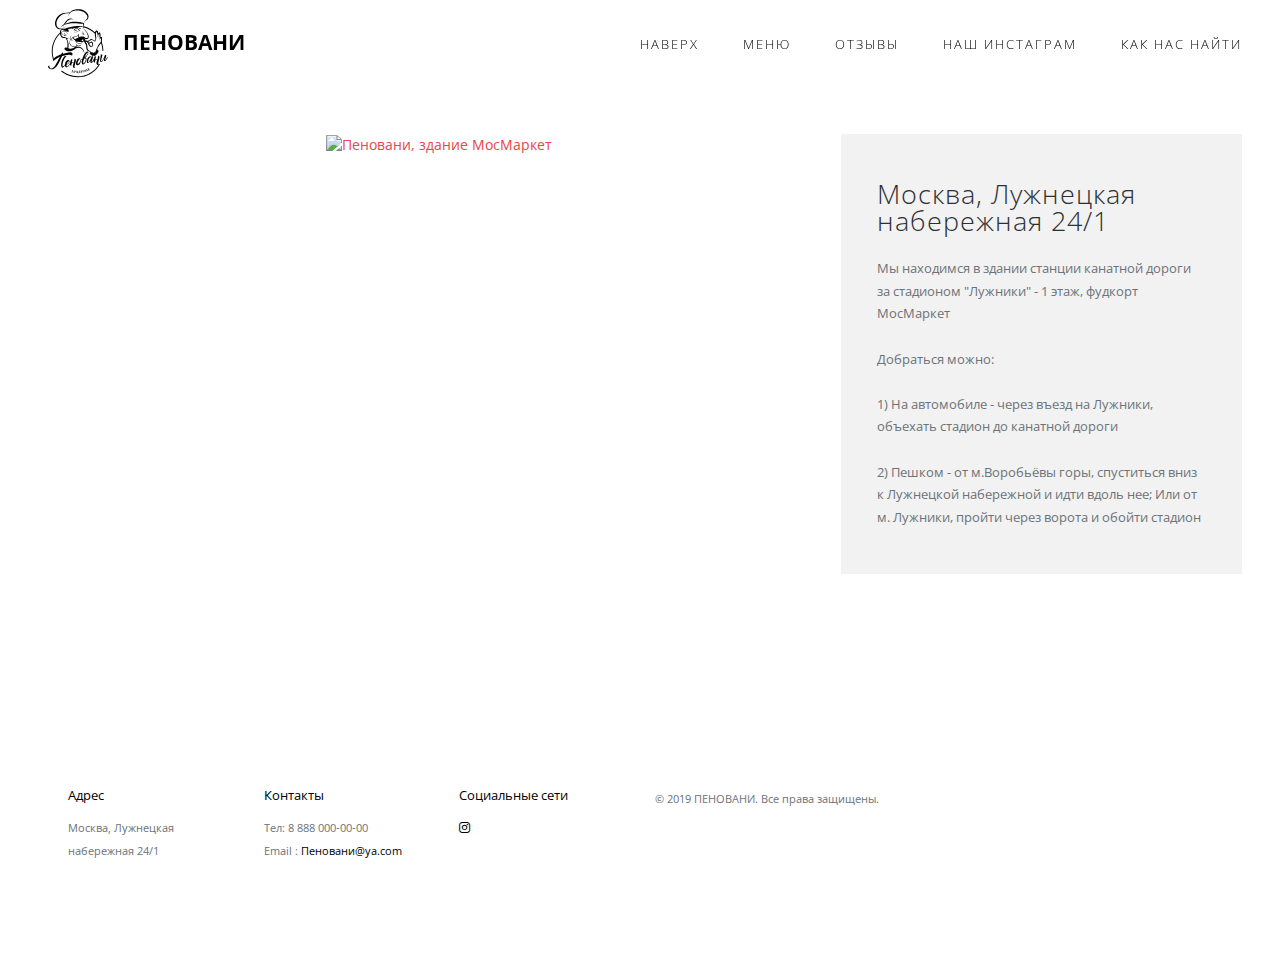
==== address.html @ 7c806772 "Multiple text changes, image fancyBox add to vieew images, address page add" ====
<!doctype html>
<!--[if lt IE 7]>      <html class="no-js lt-ie9 lt-ie8 lt-ie7" lang=""> <![endif]-->
<!--[if IE 7]>         <html class="no-js lt-ie9 lt-ie8" lang=""> <![endif]-->
<!--[if IE 8]>         <html class="no-js lt-ie9" lang=""> <![endif]-->
<!--[if gt IE 8]><!-->
<html class="no-js" lang="">
<!--<![endif]-->

<head>
<meta charset="utf-8">
<meta name="description" content="">
<meta name="viewport" content="width=device-width, initial-scale=1">
<title>Auro - Elegant, Minimal, Creative Bootstrap Template</title>
<link rel="stylesheet" href="css/bootstrap.min.css">
<link rel="stylesheet" href="css/flexslider.css">
<link rel="stylesheet" href="css/main.css">
<link rel="stylesheet" href="css/responsive.css">
<link rel="stylesheet" href="css/animate.min.css">
<link rel="stylesheet" href="https://maxcdn.bootstrapcdn.com/font-awesome/4.4.0/css/font-awesome.min.css">
</head>

<body>
<!-- Header Section -->
<section class="tophead" role="tophead"> 
  <!-- Navigation Section -->
  <header id="header">
    <div class="header-content clearfix"> <a class="logo" href="#"><img src="images/Logo_white.svg" alt="" style="width: 80px; height: 80px" /> Пеновани</a>
      <nav class="navigation" role="navigation">
        <ul class="primary-nav">
          <li><a href="./#header-slider">Наверх</a></li>
          <!--li><a href="#services">Сервис</a></li-->
          <li><a href="./#menu">Меню</a></li>
          <li><a href="./#testimonials">Отзывы</a></li>
          <li><a href="https://www.instagram.com/penovany/">Наш инстаграм</a></li>
          <li><a href="address.html">Как нас найти</a></li>
        </ul>
      </nav>
      <a href="#" class="nav-toggle">Menu<span></span></a> </div>
  </header>
  <!-- Navigation Section --> 
</section>
<!-- Header Section --> 
<!-- work details section -->
<section id="work-detail" class="section work-detail">
  <div class="container-fluid">
    <div class="row">
      <div class="col-md-8 work-detail-margin detail-image">
        <div class="work-image">
          <!--script type="text/javascript" charset="utf-8" async src="https://api-maps.yandex.ru/services/constructor/1.0/js/?um=constructor%3A2159365254659f0e87b287ded08295ffb3f581d66ce3b913cc2d28733d260356&amp;width=400&amp;height=350&amp;lang=ru_RU&amp;scroll=true"></script-->
          <div style="text-align: center;"><a href="https://yandex.ru/maps/?um=constructor%3A2159365254659f0e87b287ded08295ffb3f581d66ce3b913cc2d28733d260356&amp;source=constructorStatic" target="_blank"><img src="https://api-maps.yandex.ru/services/constructor/1.0/static/?um=constructor%3A2159365254659f0e87b287ded08295ffb3f581d66ce3b913cc2d28733d260356&amp;width=400&amp;height=350&amp;lang=ru_RU" alt="Пеновани, здание МосМаркет"    ></a></div>

        </div>
      </div>
      <div class="col-md-4 work-detail-margin detail-contentbox">
        <div class="detail-content">
          <h4>Москва, Лужнецкая набережная 24/1</h4>
          <p>Мы находимся в здании станции канатной дороги за стадионом "Лужники" - 1 этаж, фудкорт МосМаркет</p>
          <p>Добраться можно:</p>
          <p>1) На автомобиле - через въезд на Лужники, объехать стадион до канатной дороги </p>
          <p>2) Пешком - от м.Воробьёвы горы, спуститься вниз к Лужнецкой набережной и идти вдоль нее; Или от м. Лужники, пройти через ворота и обойти стадион</p>
          <!--a class="btn" href="#">Visit Site <i class="fa fa-long-arrow-right"></i></a--> 
        </div>
      </div>
    </div>
  </div>
</section>
<!-- work details section --> 
<!-- Live map section --> 
<section id="work-detail" class="section work-detail">
  <div class="container-fluid">
    <div style="text-align: center;" class="livemap">
        <script type="text/javascript" charset="utf-8" async src="https://api-maps.yandex.ru/services/constructor/1.0/js/?um=constructor%3A2159365254659f0e87b287ded08295ffb3f581d66ce3b913cc2d28733d260356&amp;width=433&amp;height=338&amp;lang=ru_RU&amp;scroll=true"></script>
    </div>
  </div>
</section>
<!-- Live map section -->
<!-- footer section -->
<footer id="contact" class="footer">
  <div class="container-fluid">
    <div class="col-md-2 left">
      <h4>Адрес</h4>
      <p>Москва, Лужнецкая набережная 24/1</p>
    </div>
    <div class="col-md-2 left">
      <h4>Контакты</h4>
      <p> Тел: 8 888 000-00-00 <br>
        Email : <!--a  href="mailto:hello@agency.com" > fakePenovany_zaglushka@yandex.com </a-->
        <a > Пеновани@ya.com </a>
      </p>
    </div>
    <div class="col-md-2 left">
      <h4>Социальные сети</h4>
      <ul class="footer-share">
        <!--li1><a href="#"><i class="fa fa-facebook"></i></a></li1>
        <li1><a href="#"><i class="fa fa-twitter"></i></a></li1>
        <li1><a href="#"><i class="fa fa-linkedin"></i></a></li1>
        <li1><a href="#"><i class="fa fa-google-plus"></i></a></li1-->
        <li1><a href="https://www.instagram.com/penovany/" title="инстаграм"><i class="fa fa-instagram"></i></a></li1>
      </ul>
    </div>
    <div class="col-md-6 right">
      <p>© 2019 ПЕНОВАНИ. Все права защищены.<br></p>
       <!--p> Made with <i class="fa fa-heart pulse"></i> by <a href="http://www.designstub.com/">Designstub</a></p-->
    </div>
  </div>
</footer>
<!-- footer section --> 

<!-- JS FILES --> 
<script src="https://ajax.googleapis.com/ajax/libs/jquery/1.11.3/jquery.min.js"></script> 
<script src="js/bootstrap.min.js"></script> 
<script src="js/jquery.flexslider-min.js"></script> 
<script src="js/retina.min.js"></script> 
<script src="js/modernizr.js"></script> 
<script src="js/main.js"></script>
</body>
</html>
---- css/main.css ----
/* ------------------------------------------------------------------------------
	Template Name: Auro
	Author: Designstub
	Author URI: http://www.designstub.com
------------------------------------------------------------------------------*/



@import url(https://fonts.googleapis.com/css?family=Open%20Sans:300,400,500,600,700);
/* ------------------------------------------------------------------------------
	 Typography
-------------------------------------------------------------------------------*/
p {
	font-size: 14px;
	line-height: 22.4px;
	color: #6c7279;
}
h1 {
	font-size: 65px;
	color: #2d3033;
}
h2 {
	font-size: 40px;
	color: #2d3033;
}
h3 {
	font-size: 28px;
	color: #2d3033;
	font-weight: 300;
}
h4 {
	font-size: 22px;
	color: #2d3033;
	font-weight: 400;
}
h5 {
	font-size: 14px;
	color: #2d3033;
	text-transform: uppercase;
	font-weight: 700;
}
.btn {
	background-color: #333;
	margin-top: 40px;
	color: #fff;
	font-size: 12px;
	font-weight: 600;
	letter-spacing: 1px;
	border-radius: 0px;
	padding: 3% 7%;
	display: inline-block;
	text-transform: uppercase;
}
.btn:hover, .btn:focus {
	background-color: #000;
	color: #fff;
}
.btn-large {
	padding: 15px 40px;
}
/* ------------------------------------------------------------------------------
	 General Style
-------------------------------------------------------------------------------*/
a {
	color: #e84545;
}
a:hover, a:focus {
	text-decoration: none;
	-moz-transition: background-color, color, 0.3s;
	-o-transition: background-color, color, 0.3s;
	-webkit-transition: background-color, color, 0.3s;
	transition: background-color, color, 0.3s;
}
body {
	font-family: "Open Sans", sans-serif;
	font-weight: 400;
	color: #6c7279;
}
ul, ol {
	margin: 0;
	padding: 0;
	
}
ul li {
	list-style: none;
	margin-top: 30.4px;
}
ul li1 {
	list-style: none;
}
.sectiontop {
	padding: 100px 0 50px 0;
}
.section {
	padding: 50px 0;
}
.no-padding {
	padding: 0;
}
.no-gutter [class*=col-] {
	padding-right: 0;
	padding-left: 0;
}
/* ------------------------------------------------------------------------------
	 Header & navigation
-------------------------------------------------------------------------------*/
#header {
	position: fixed;
	width: 94%;
	z-index: 999;
	margin-left: 3%;
	margin-right: 3%;
}
#header .header-content {
	margin: 0 auto;
	padding: 4px 0;
	width: 100%;
	-moz-transition: padding 0.3s;
	-o-transition: padding 0.3s;
	-webkit-transition: padding 0.3s;
	transition: padding 0.3s;
}
#header .logo {
	font-size: 21px;
	color: #000;
	font-weight: 700;
	float: left;
	text-transform: uppercase;
}
#header.fixed {
	background-color: rgba(255, 255, 255, 0.95);
}
#header.fixed .header-content {
	border-bottom: 0;
	padding: 4px 0;
}
#header.fixed .nav-toggle {
	top: 18px;
}
.navigation.open {
	opacity: 0.9;
	visibility: visible;
	-moz-transition: opacity 0.5s;
	-o-transition: opacity 0.5s;
	-webkit-transition: opacity 0.5s;
	transition: opacity 0.5s;
}
.navigation {
	float: right;
	-height: 80px;
}
.navigation li {
	display: inline-block;
}
.navigation a {
	color: #000;
	font-size: 13px;
	font-weight: 300;
	margin-left: 40px;
	letter-spacing: 2px;
	text-transform: uppercase;
}
.navigation a:hover, .navigation a.active {
	color: #bcbcbc;
}
.nav-toggle {
	display: none;
	height: 44px;
	overflow: hidden;
	position: fixed;
	right: 5%;
	text-indent: 100%;
	top: 32px;
	white-space: nowrap;
	width: 44px;
	z-index: 99999;
	-moz-transition: all 0.3s;
	-o-transition: all 0.3s;
	-webkit-transition: all 0.3s;
	transition: all 0.3s;
}
.nav-toggle:before, .nav-toggle:after {
	border-radius: 50%;
	content: "";
	height: 100%;
	left: 0;
	position: absolute;
	top: 0;
	width: 100%;
	-moz-transform: translateZ(0);
	-ms-transform: translateZ(0);
	-webkit-transform: translateZ(0);
	transform: translateZ(0);
	-moz-backface-visibility: hidden;
	-webkit-backface-visibility: hidden;
	backface-visibility: hidden;
	-moz-transition-property: -moz-transform;
	-o-transition-property: -o-transform;
	-webkit-transition-property: -webkit-transform;
	transition-property: transform;
}
.nav-toggle:before {
	background-color: #e84545;
	-moz-transform: scale(1);
	-ms-transform: scale(1);
	-webkit-transform: scale(1);
	transform: scale(1);
	-moz-transition-duration: 0.3s;
	-o-transition-duration: 0.3s;
	-webkit-transition-duration: 0.3s;
	transition-duration: 0.3s;
}
.nav-toggle:after {
	background-color: #e84545;
	-moz-transform: scale(0);
	-ms-transform: scale(0);
	-webkit-transform: scale(0);
	transform: scale(0);
	-moz-transition-duration: 0s;
	-o-transition-duration: 0s;
	-webkit-transition-duration: 0s;
	transition-duration: 0s;
}
.nav-toggle span {
	background-color: #fff;
	bottom: auto;
	display: inline-block;
	height: 3px;
	left: 50%;
	position: absolute;
	right: auto;
	top: 50%;
	width: 18px;
	z-index: 10;
	-moz-transform: translateX(-50%) translateY(-50%);
	-ms-transform: translateX(-50%) translateY(-50%);
	-webkit-transform: translateX(-50%) translateY(-50%);
	transform: translateX(-50%) translateY(-50%);
}
.nav-toggle span:before, .nav-toggle span:after {
	background-color: #fff;
	content: "";
	height: 100%;
	position: absolute;
	right: 0;
	top: 0;
	width: 100%;
	-moz-transform: translateZ(0);
	-ms-transform: translateZ(0);
	-webkit-transform: translateZ(0);
	transform: translateZ(0);
	-moz-backface-visibility: hidden;
	-webkit-backface-visibility: hidden;
	backface-visibility: hidden;
	-moz-transition: -moz-transform 0.3s;
	-o-transition: -o-transform 0.3s;
	-webkit-transition: -webkit-transform 0.3s;
	transition: transform 0.3s;
}
.nav-toggle span:before {
	-moz-transform: translateY(-6px) rotate(0deg);
	-ms-transform: translateY(-6px) rotate(0deg);
	-webkit-transform: translateY(-6px) rotate(0deg);
	transform: translateY(-6px) rotate(0deg);
}
.nav-toggle span:after {
	-moz-transform: translateY(6px) rotate(0deg);
	-ms-transform: translateY(6px) rotate(0deg);
	-webkit-transform: translateY(6px) rotate(0deg);
	transform: translateY(6px) rotate(0deg);
}
.nav-toggle.close-nav:before {
	-moz-transform: scale(0);
	-ms-transform: scale(0);
	-webkit-transform: scale(0);
	transform: scale(0);
}
.nav-toggle.close-nav:after {
	-moz-transform: scale(1);
	-ms-transform: scale(1);
	-webkit-transform: scale(1);
	transform: scale(1);
}
.nav-toggle.close-nav span {
	background-color: rgba(255, 255, 255, 0);
}
.nav-toggle.close-nav span:before, .nav-toggle.close-nav span:after {
	background-color: #fff;
}
.nav-toggle.close-nav span:before {
	-moz-transform: translateY(0) rotate(45deg);
	-ms-transform: translateY(0) rotate(45deg);
	-webkit-transform: translateY(0) rotate(45deg);
	transform: translateY(0) rotate(45deg);
}
.nav-toggle.close-nav span:after {
	-moz-transform: translateY(0) rotate(-45deg);
	-ms-transform: translateY(0) rotate(-45deg);
	-webkit-transform: translateY(0) rotate(-45deg);
	transform: translateY(0) rotate(-45deg);
}
/* ------------------------------------------------------------------------------
	 Header Slider
-------------------------------------------------------------------------------*/

.carousel {
	max-width: 1280px;
	max-height: 600;
	width: 94%;
	/*height: 500px;*/
	margin: auto;
}
.item, .active, .carousel-inner {
	height: 100%;
}
.centeras img {        
  
}
.carousel-caption {
	bottom: 40%;
	color: #fff;
	left: 15%;
	padding-bottom: 5px;
	padding-top: 5px;
	position: absolute;
	right: 15%;
	text-align: center;
	z-index: 10;
}
.carousel-caption h3 {
	font-family: "Open Sans", sans-serif;
	color: #fff;
	//color: #fff;
    text-shadow: 1px 0 0 #000, 0 -1px 0 #000, 0 1px 0 #000, -1px 0 0 #000;
	//text-shadow: none;
	font-size: 32px;
	font-size: 5vw;
	font-weight: 700;
	text-transform: uppercase;
	letter-spacing: 5px;
	
}
.carousel-caption p {
	font-family: "Open Sans", sans-serif;
	color: #d1e1ea;
	//text-shadow: none;
	text-shadow: 1px 0 0 #000, 0 -1px 0 #000, 0 1px 0 #000, -1px 0 0 #000;
	font-size: 13px;
	font-size: 2vw;
	font-weight: 400;
	letter-spacing: 2px;
}
.carousel-control.left {
	background: none;
}
.carousel-control.right {
	background: none;
}
.carousel-control {
	opacity: 1;
	text-shadow: none;
}
/* ------------------------------------------------------------------------------
	 Services
-------------------------------------------------------------------------------*/
.services {
	width: 94%;
	margin: auto;
	background-color: #f2f2f2;
}
.services h4 {
	font-size: 33px;
	line-height: 33px;
	letter-spacing: 2px;
	font-weight: 300;
}
.services h5 {
	font-size: 21px;
	font-weight: 300;
	margin-bottom: 10%;
	text-transform: none;
}
.services p {
	color: #6c7279;
	font-size: 13px;
	font-weight: 400;
	margin-top: 7%;
}
.services-content {
	margin: 50px;
}
.services-content li a {
	color: #6c7279;
	line-height: 30px;
}
.services-content li a:hover {
	color: #000;
}
/* ------------------------------------------------------------------------------
	 menu
-------------------------------------------------------------------------------*/
#menu {
	width: 94%;
	margin: auto;
}
#menu .menu-item {
	right: 0;
	margin: 0 0 2px;
	padding: 0 1px;
}
#menu .menu-item .menu-link {
	display: block;
	position: relative;
	margin: 0 auto;
}
#menu .menu-item .menu-link .caption {
	position: absolute;
	width: 100%;
	height: 100%;
	opacity: 0;
	background: rgba(58, 54, 54, .9);
	-webkit-transition: all ease .5s;
	-moz-transition: all ease .5s;
	transition: all ease .5s;
}
#menu .menu-item .menu-link .caption:hover {
	opacity: 1;
}
#menu .menu-item .menu-link .caption .caption-content {
	position: absolute;
	top: 50%;
	width: 100%;
	height: 20px;
	margin-top: -12px;
	text-align: center;
	font-size: 20px;
	color: #fff;
}
#menu .menu-item .menu-link .caption .caption-content i {
	margin-top: -12px;
}
#menu .menu-item .menu-link .caption .caption-content h3 {
	margin: 0;
	color: #e9eaed;
	font-size: 17px;
	letter-spacing: 4px;
	text-transform: uppercase;
}
#menu .menu-item .menu-link .caption .caption-content h4 {
	margin: 10px 0;
	color: #e9eaed;
	font-size: 12px;
	letter-spacing: 2px;
	text-transform: uppercase;
}
#menu * {
	z-index: 2;
}
/* ------------------------------------------------------------------------------
	 Work-box 
-------------------------------------------------------------------------------*/
/*.work-box:hover img {
	-moz-transform: scale(1.2);
	-ms-transform: scale(1.2);
	-webkit-transform: scale(1.2);
	transform: scale(1.2);
}
.work-box:hover .overlay {
	opacity: 1;
}
.work-box:hover .overlay h5, .work-box:hover .overlay p {
	opacity: 1;
	-moz-transform: translate3d(0, 0, 0);
	-ms-transform: translate3d(0, 0, 0);
	-webkit-transform: translate3d(0, 0, 0);
	transform: translate3d(0, 0, 0);
}*/
/* ------------------------------------------------------------------------------
	 Testimonials
-------------------------------------------------------------------------------*/
.testimonials {
	width: 94%;
	margin: auto;
	background-color: #333;
	position: relative;
	text-align: center;
}
.testimonials blockquote {
	border: 0;
	margin: 0;
	padding: 100px 15%;
}
.testimonials h1 {
	color: #fff;
	font: 19px "Open Sans", sans-serif;
	font-weight: 300;
	letter-spacing: 1px;
}
.testimonials p {
	color: #fff;
	display: block;
	font-size: 11px;
	font-style: normal;
	letter-spacing: 2px;
	font-weight: 400;
	margin-top: 30px;
	text-transform: uppercase;
}
/* ------------------------------------------------------------------------------
	 Footer
-------------------------------------------------------------------------------*/
.footer {
	width: 94%;
	margin: auto;
	text-align: left;
	padding-top: 5%;
	padding-bottom: 7%;
}
.footer h4 {
	font-size: 13px;
	color: #000;
	margin: 0 0 15px 0;
	padding: 0px;
}
.footer p {
	font-size: 11px;
	color: #6c7279;
}
.footer a {
	color: #000;
}
.footer a:hover {
	text-decoration: underline;
}
.footer .footer-share {
	margin-top: 0;
}
.footer .footer-share li {
	display: inline-block;
	float: none;
}
.footer .footer-share a {
	border: none;
	font-size: 13px;
	color: #000;
	letter-spacing: 15px;
}
.footer .fa-heart {
	color: #e84545;
	font-size: 11px;
	margin: 0 2px;
}
/* ------------------------------------------------------------------------------
	 Work Detial 
-------------------------------------------------------------------------------*/

.work-detail {
	width: 94%;
	margin: auto;
}
.work-detail-margin {
	margin-top: 7%;
}
.detail-image img {
	max-width: 100%;
  	height: auto;
}
/*.detail-image img.resize {
    width:540px;  
    height: auto;
}*/
.detail-contentbox {
	background-color: #f2f2f2;
	padding: 3%;
}
.detail-content h4 {
	font-size: 27px;
	line-height: 27px;
	letter-spacing: 1px;
	font-weight: 300;
}
.detail-content p {
	color: #6c7279;
	font-size: 13px;
	font-weight: 400;
	margin-top: 7%;
}
.livemap {
	margin-left: 3vw;
	margin-right: 3vw;

}
---- css/responsive.css ----
@media screen and (max-width: 1024px) {
#header .header-content {
	width: 90%;
}
.nav-toggle {
	display: block;
}
.navigation {
	position: fixed;
	background-color: #000;
	width: 100%;
	height: 100%;
	top: 0;
	left: 0;
	z-index: 99999;
	visibility: hidden;
	opacity: 0;
	-webkit-transition: opacity 0.5s, visibility 0s 0.5s;
	transition: opacity 0.5s, visibility 0s 0.5s;
}
.navigation .primary-nav {
	position: relative;
	top: 45%;
	-moz-transform: translateY(-45%);
	-ms-transform: translateY(-45%);
	-webkit-transform: translateY(-45%);
	transform: translateY(-45%);
}
.navigation li {
	display: block;
	margin-bottom: 20px;
}
.navigation a {
	display: block;
	font-size: 25px;
	margin: 0;
	color: #fff;
	font-size: 13px;
	text-align: center;
}
.testimonials blockquote {
	padding: 20px 5% 0;
}
.testimonials p {
	font-size: 26px;
}
.flex-control-nav {
	bottom: 20px;
}
}
@media screen and (max-width: 768px) {
.banner-text {
	padding-top: 30%;
}
.banner-text h1 {
	font-size: 42px;
}
.banner-text p {
	font-size: 18px;
}
.flexslider {
	padding-bottom: 80px;
}
.flex-control-nav {
	width: 100%;
}
.footer .footer-col {
	margin-bottom: 50px;
}
.detail-contentbox {
	background-color: #f2f2f2;
	padding: 6%;
}
}
@media screen and (max-width: 640px) {
.banner-text {
	padding-top: 35%;
}
.detail-contentbox {
	background-color: #f2f2f2;
	padding: 6%;
}
}
@media screen and (max-width: 480px) {
.banner-text {
	padding-top: 45%;
}
.banner-text h1 {
	font-size: 32px;
}
.detail-contentbox {
	background-color: #f2f2f2;
	padding: 6%;
}
}
@media screen and (max-width: 320px) {
.banner-text {
	padding-top: 55%;
}
.testimonials blockquote {
	padding: 20px 5% 0;
}
.testimonials p {
	font-size: 11px;
}
.detail-contentbox {
	background-color: #f2f2f2;
	padding: 6%;
}
}
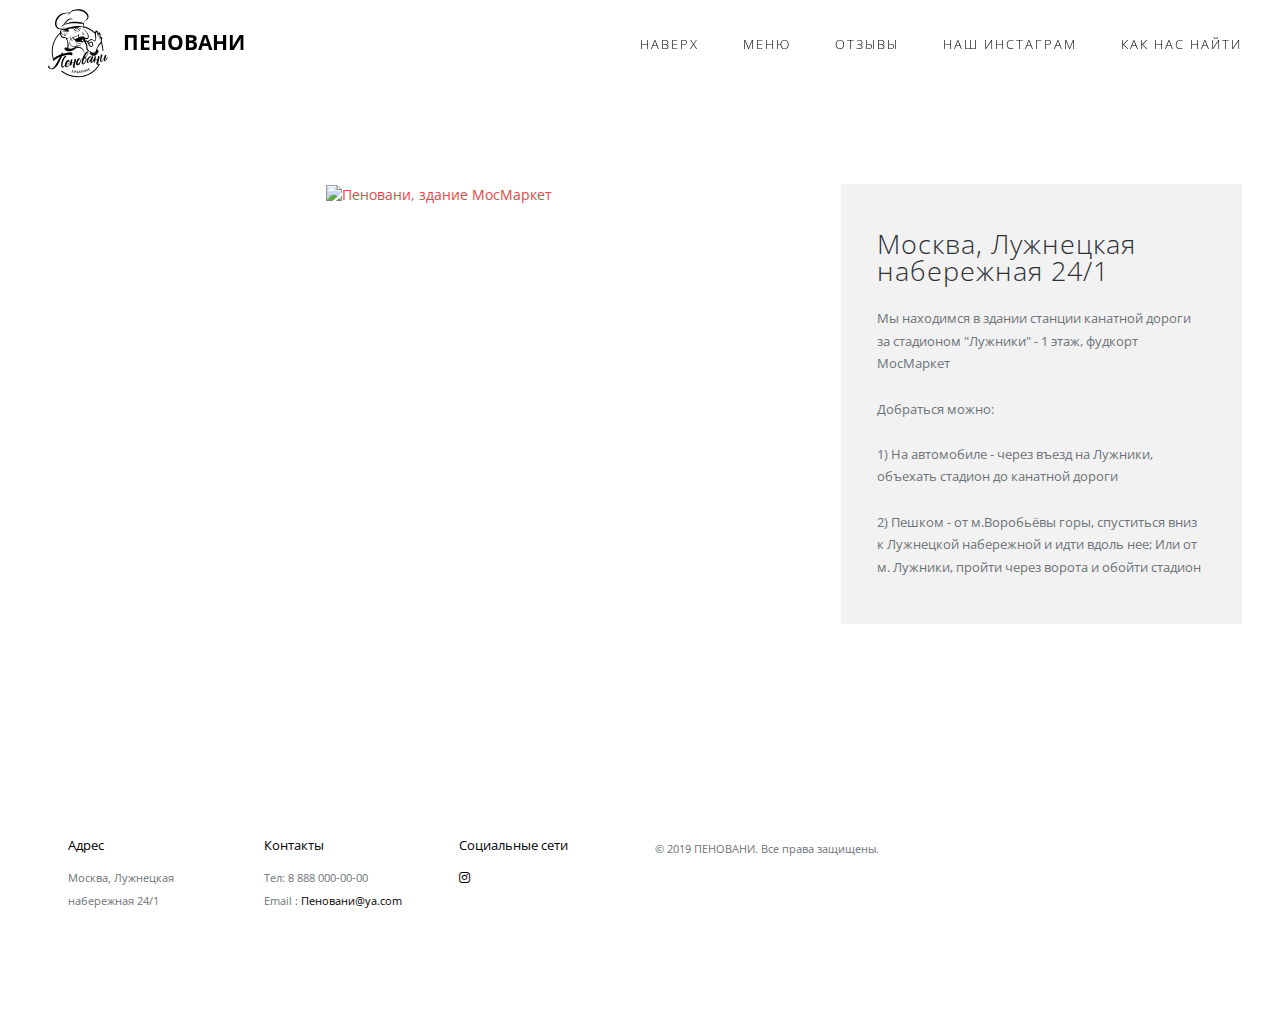
==== commit f13f3a6e: "Live map change size and margin" ====
--- a/address.html
+++ b/address.html
@@ -41,7 +41,7 @@
 </section>
 <!-- Header Section --> 
 <!-- work details section -->
-<section id="work-detail" class="section work-detail">
+<section id="work-detail" class="sectiontop work-detail">
   <div class="container-fluid">
     <div class="row">
       <div class="col-md-8 work-detail-margin detail-image">
@@ -69,7 +69,7 @@
 <section id="work-detail" class="section work-detail">
   <div class="container-fluid">
     <div style="text-align: center;" class="livemap">
-        <script type="text/javascript" charset="utf-8" async src="https://api-maps.yandex.ru/services/constructor/1.0/js/?um=constructor%3A2159365254659f0e87b287ded08295ffb3f581d66ce3b913cc2d28733d260356&amp;width=433&amp;height=338&amp;lang=ru_RU&amp;scroll=true"></script>
+        <script type="text/javascript" charset="utf-8" async src="https://api-maps.yandex.ru/services/constructor/1.0/js/?um=constructor%3A2159365254659f0e87b287ded08295ffb3f581d66ce3b913cc2d28733d260356&amp;width=350&amp;height=351&amp;lang=ru_RU&amp;scroll=true"></script>
     </div>
   </div>
 </section>
--- a/css/main.css
+++ b/css/main.css
@@ -586,7 +586,7 @@
 	margin-top: 7%;
 }
 .livemap {
-	margin-left: 3vw;
-	margin-right: 3vw;
+	margin-left: 1vw;
+	margin-right: 1vw;
 
 }
